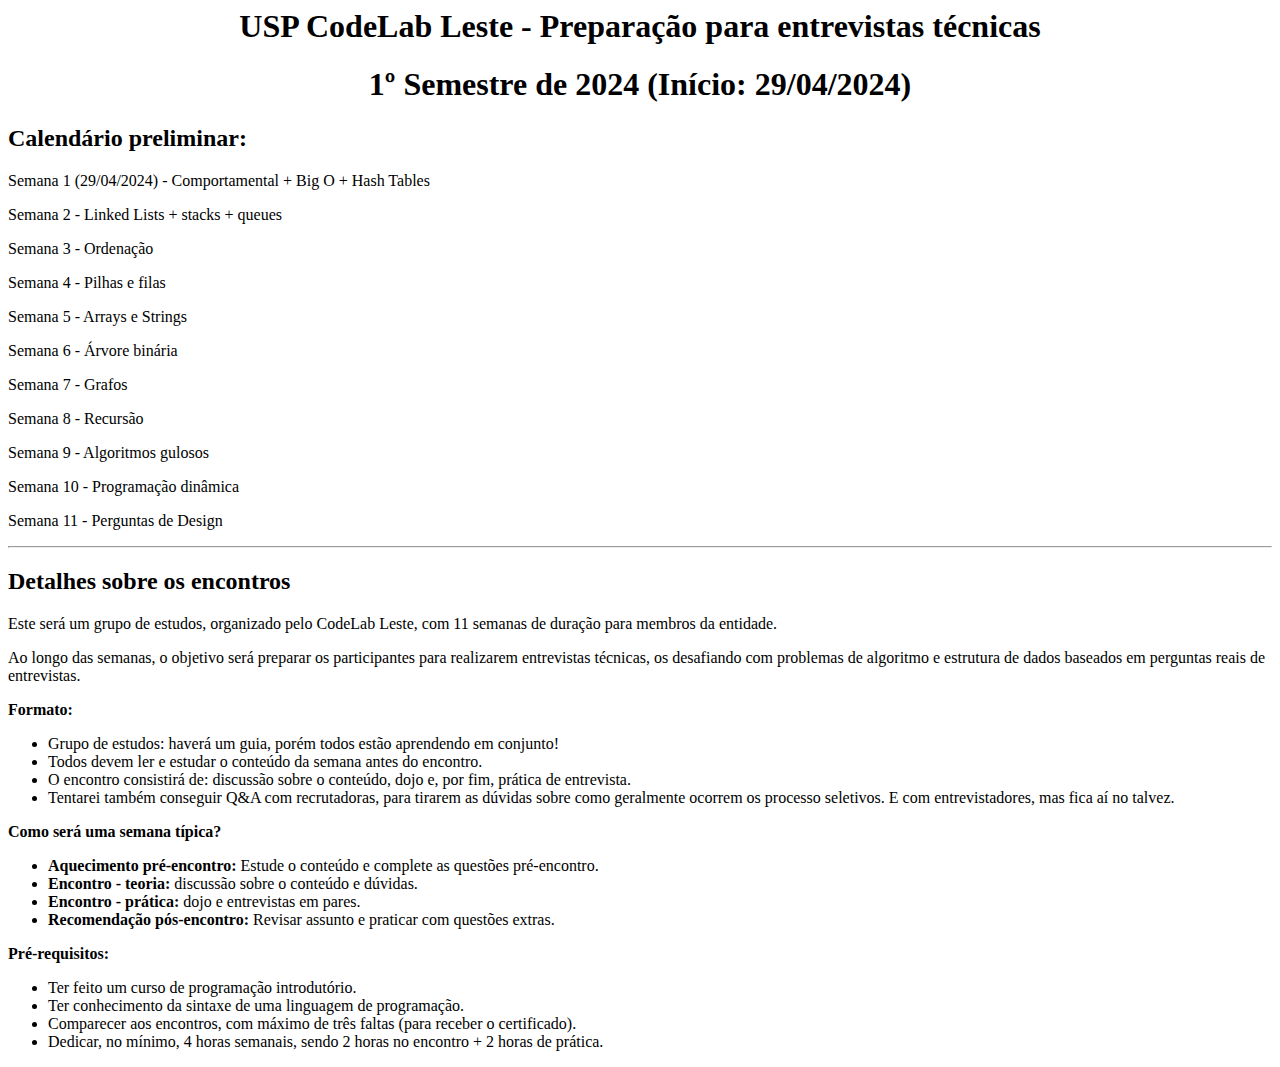
==== codelab/preptech/index.html @ ac26efd6 "minor change to include date" ====
<html>
    <head><meta http-equiv="Content-Type" content="text/html; charset=UTF8"><title>USP CodeLab Leste - Preparação para entrevistas técnicas</title></head>
    <body>
        <center>
            <h1>USP CodeLab Leste - Preparação para entrevistas técnicas</h1>
            <h1>1º Semestre de 2024 (Início: 29/04/2024)</h1>
        </center>
        <h2>Calendário preliminar:</h2>
        <p>Semana 1 (29/04/2024) - Comportamental + Big O + Hash Tables</p>
        <p>Semana 2 - Linked Lists  + stacks + queues</p>
        <p>Semana 3 - Ordenação</p>
        <p>Semana 4 - Pilhas e filas</p>
        <p>Semana 5 - Arrays e Strings</p>
        <p>Semana 6 - Árvore binária</p>
        <p>Semana 7 - Grafos</p>
        <p>Semana 8 - Recursão</p>
        <p>Semana 9 - Algoritmos gulosos</p>
        <p>Semana 10 - Programação dinâmica</p>
        <p>Semana 11 - Perguntas de Design</p>
       <hr>
        <h2>Detalhes sobre os encontros</h2>
        <p>Este será um grupo de estudos, organizado pelo CodeLab Leste, com 11 semanas de duração para membros da entidade.</p>
        <p>Ao longo das semanas, o objetivo será preparar os participantes para realizarem entrevistas técnicas, os desafiando com problemas de algoritmo e estrutura de dados baseados em perguntas reais de entrevistas.</p>
        
        <p><b>Formato:</b></p>
        <ul>
            <li>Grupo de estudos: haverá um guia, porém todos estão aprendendo em conjunto!</li>
            <li>Todos devem ler e estudar o conteúdo da semana antes do encontro.</li>
            <li>O encontro consistirá de: discussão sobre o conteúdo, dojo e, por fim, prática de entrevista.</li>
            <li>Tentarei também conseguir Q&A com recrutadoras, para tirarem as dúvidas sobre como geralmente ocorrem os processo seletivos. E com entrevistadores, mas fica aí no talvez.</li>
        </ul>

        <p><b>Como será uma semana típica?</b></p>
        <ul>
            <li><b>Aquecimento pré-encontro:</b> Estude o conteúdo e complete as questões pré-encontro.</li>
            <li><b>Encontro - teoria:</b> discussão sobre o conteúdo e dúvidas.</li>
            <li><b>Encontro - prática:</b> dojo e entrevistas em pares.</li>
            <li><b>Recomendação pós-encontro:</b> Revisar assunto e praticar com questões extras.</li>
        </ul>

        <p><b>Pré-requisitos:</b></p>
        <ul>
            <li>Ter feito um curso de programação introdutório.</li>
            <li>Ter conhecimento da sintaxe de uma linguagem de programação.</li>
            <li>Comparecer aos encontros, com máximo de três faltas (para receber o certificado).</li>
            <li>Dedicar, no mínimo, 4 horas semanais, sendo 2 horas no encontro + 2 horas de prática.</li>
        </ul>
    </body>
</html>
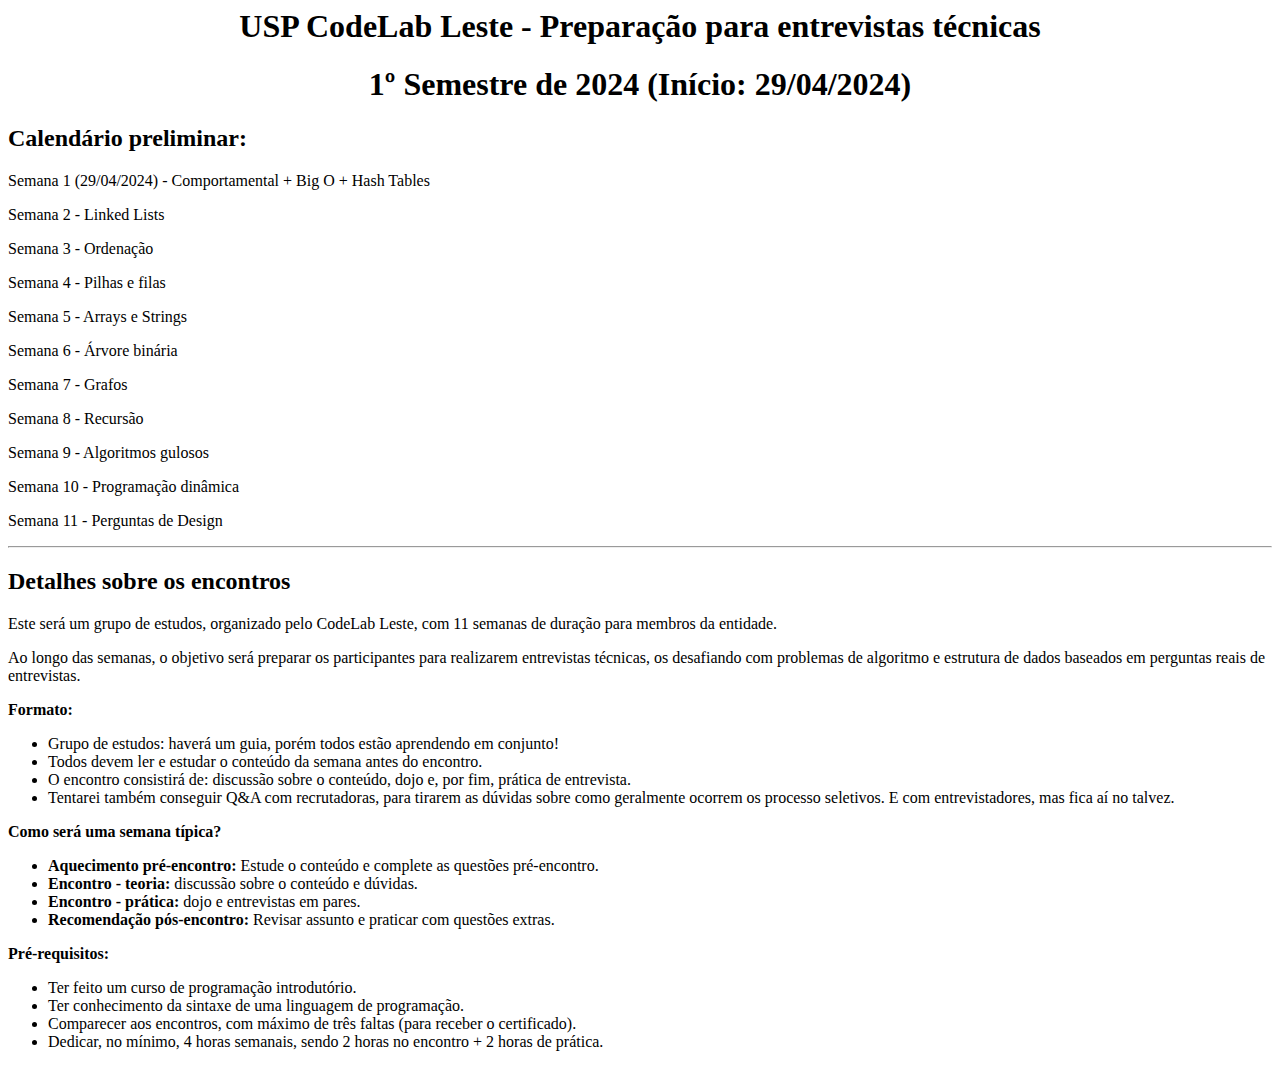
==== commit afcbde30: "Atualizar o index.html" ====
--- a/codelab/preptech/index.html
+++ b/codelab/preptech/index.html
@@ -7,7 +7,7 @@
         </center>
         <h2>Calendário preliminar:</h2>
         <p>Semana 1 (29/04/2024) - Comportamental + Big O + Hash Tables</p>
-        <p>Semana 2 - Linked Lists  + stacks + queues</p>
+        <p>Semana 2 - Linked Lists</p>
         <p>Semana 3 - Ordenação</p>
         <p>Semana 4 - Pilhas e filas</p>
         <p>Semana 5 - Arrays e Strings</p>
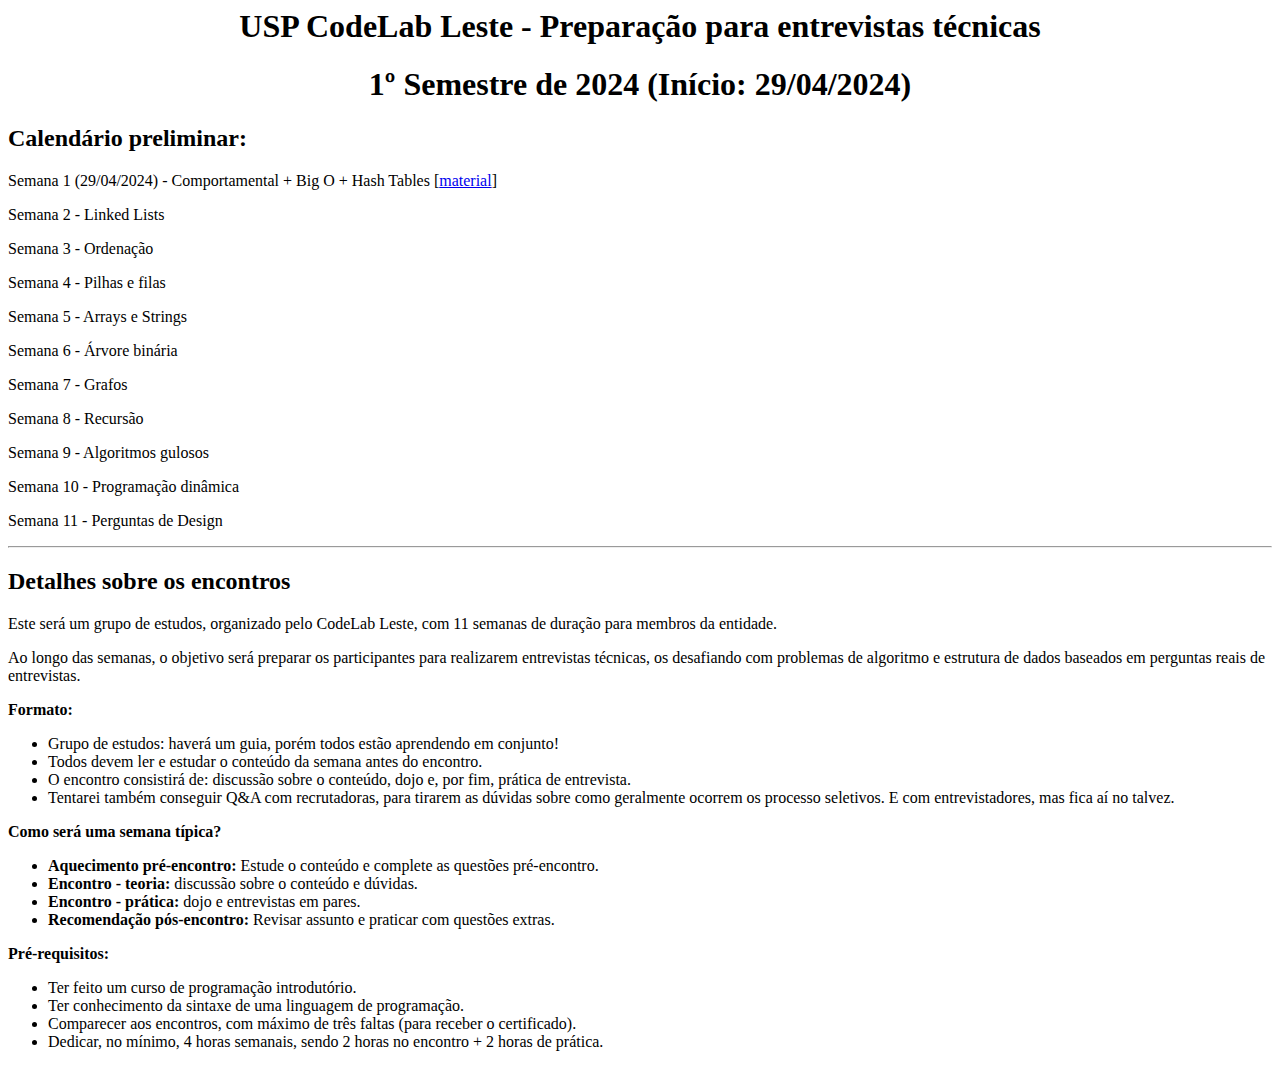
==== commit e9a7eb16: "link index with the week1" ====
--- a/codelab/preptech/index.html
+++ b/codelab/preptech/index.html
@@ -6,7 +6,7 @@
             <h1>1º Semestre de 2024 (Início: 29/04/2024)</h1>
         </center>
         <h2>Calendário preliminar:</h2>
-        <p>Semana 1 (29/04/2024) - Comportamental + Big O + Hash Tables</p>
+        <p>Semana 1 (29/04/2024) - Comportamental + Big O + Hash Tables [<a href="semana1.html">material</a>]</p>
         <p>Semana 2 - Linked Lists</p>
         <p>Semana 3 - Ordenação</p>
         <p>Semana 4 - Pilhas e filas</p>
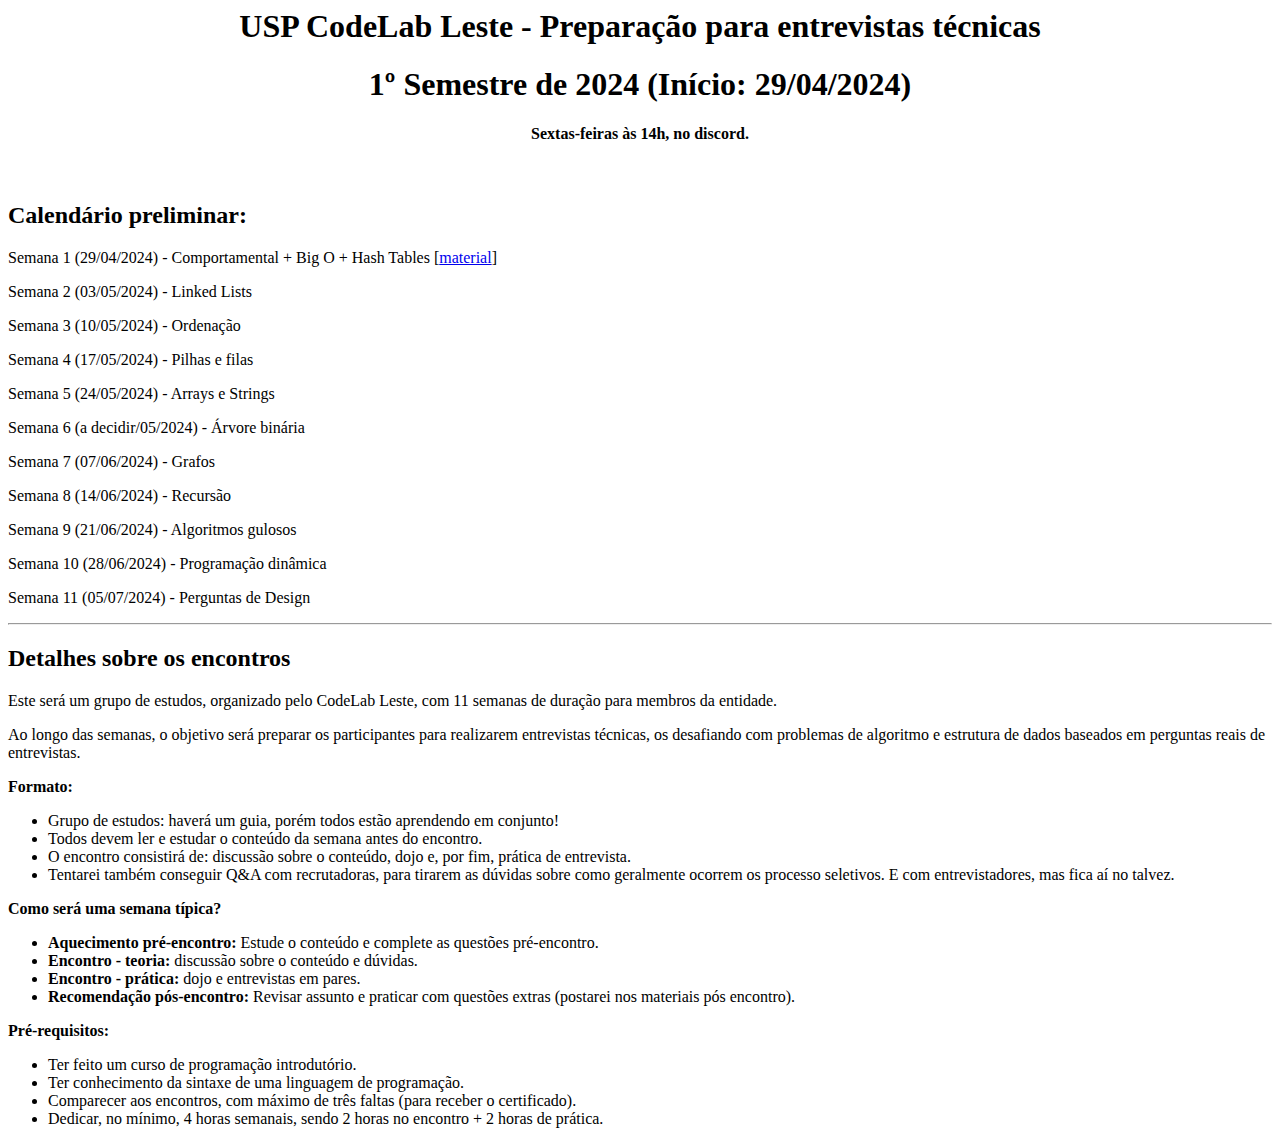
==== commit f2f0d4d6: "adding dates for the meetings" ====
--- a/codelab/preptech/index.html
+++ b/codelab/preptech/index.html
@@ -4,19 +4,21 @@
         <center>
             <h1>USP CodeLab Leste - Preparação para entrevistas técnicas</h1>
             <h1>1º Semestre de 2024 (Início: 29/04/2024)</h1>
+            <h4>Sextas-feiras às 14h, no discord.</h4>
         </center>
+        <br>
         <h2>Calendário preliminar:</h2>
         <p>Semana 1 (29/04/2024) - Comportamental + Big O + Hash Tables [<a href="semana1.html">material</a>]</p>
-        <p>Semana 2 - Linked Lists</p>
-        <p>Semana 3 - Ordenação</p>
-        <p>Semana 4 - Pilhas e filas</p>
-        <p>Semana 5 - Arrays e Strings</p>
-        <p>Semana 6 - Árvore binária</p>
-        <p>Semana 7 - Grafos</p>
-        <p>Semana 8 - Recursão</p>
-        <p>Semana 9 - Algoritmos gulosos</p>
-        <p>Semana 10 - Programação dinâmica</p>
-        <p>Semana 11 - Perguntas de Design</p>
+        <p>Semana 2 (03/05/2024) - Linked Lists</p>
+        <p>Semana 3 (10/05/2024) - Ordenação</p>
+        <p>Semana 4 (17/05/2024) - Pilhas e filas</p>
+        <p>Semana 5 (24/05/2024) - Arrays e Strings</p>
+        <p>Semana 6 (a decidir/05/2024) - Árvore binária</p>
+        <p>Semana 7 (07/06/2024) - Grafos</p>
+        <p>Semana 8 (14/06/2024) - Recursão</p>
+        <p>Semana 9 (21/06/2024) - Algoritmos gulosos</p>
+        <p>Semana 10 (28/06/2024) - Programação dinâmica</p>
+        <p>Semana 11 (05/07/2024) - Perguntas de Design</p>
        <hr>
         <h2>Detalhes sobre os encontros</h2>
         <p>Este será um grupo de estudos, organizado pelo CodeLab Leste, com 11 semanas de duração para membros da entidade.</p>
@@ -35,7 +37,7 @@
             <li><b>Aquecimento pré-encontro:</b> Estude o conteúdo e complete as questões pré-encontro.</li>
             <li><b>Encontro - teoria:</b> discussão sobre o conteúdo e dúvidas.</li>
             <li><b>Encontro - prática:</b> dojo e entrevistas em pares.</li>
-            <li><b>Recomendação pós-encontro:</b> Revisar assunto e praticar com questões extras.</li>
+            <li><b>Recomendação pós-encontro:</b> Revisar assunto e praticar com questões extras (postarei nos materiais pós encontro).</li>
         </ul>
 
         <p><b>Pré-requisitos:</b></p>
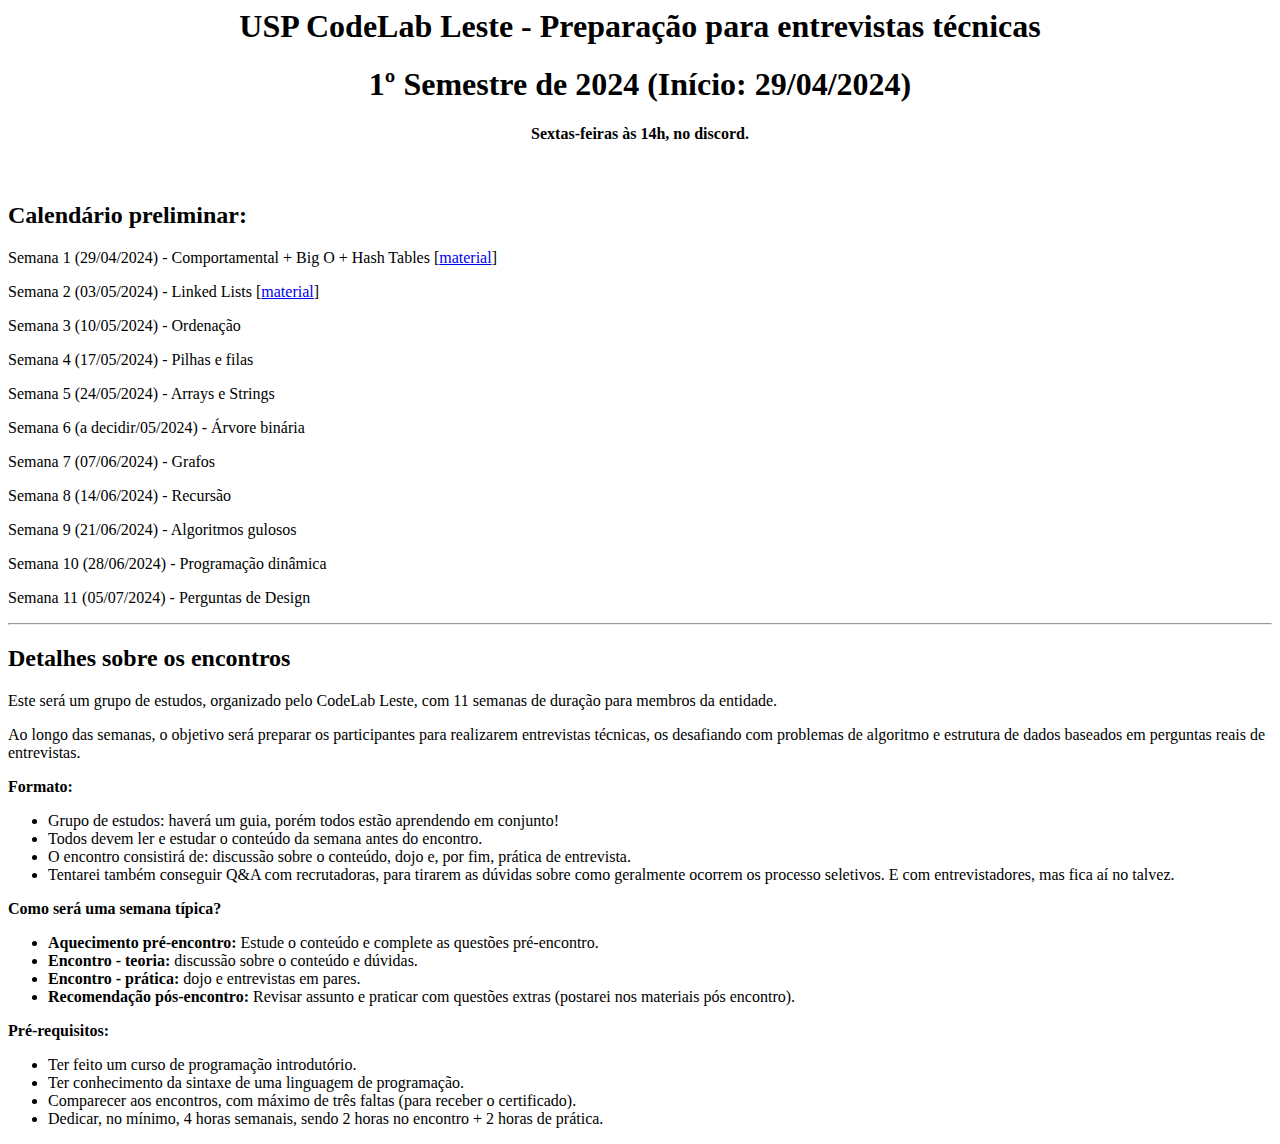
==== commit cf5ae5dd: "update with week 2 initial material" ====
--- a/codelab/preptech/index.html
+++ b/codelab/preptech/index.html
@@ -9,7 +9,7 @@
         <br>
         <h2>Calendário preliminar:</h2>
         <p>Semana 1 (29/04/2024) - Comportamental + Big O + Hash Tables [<a href="semana1.html">material</a>]</p>
-        <p>Semana 2 (03/05/2024) - Linked Lists</p>
+        <p>Semana 2 (03/05/2024) - Linked Lists [<a href="semana2.html">material</a>]</p>
         <p>Semana 3 (10/05/2024) - Ordenação</p>
         <p>Semana 4 (17/05/2024) - Pilhas e filas</p>
         <p>Semana 5 (24/05/2024) - Arrays e Strings</p>
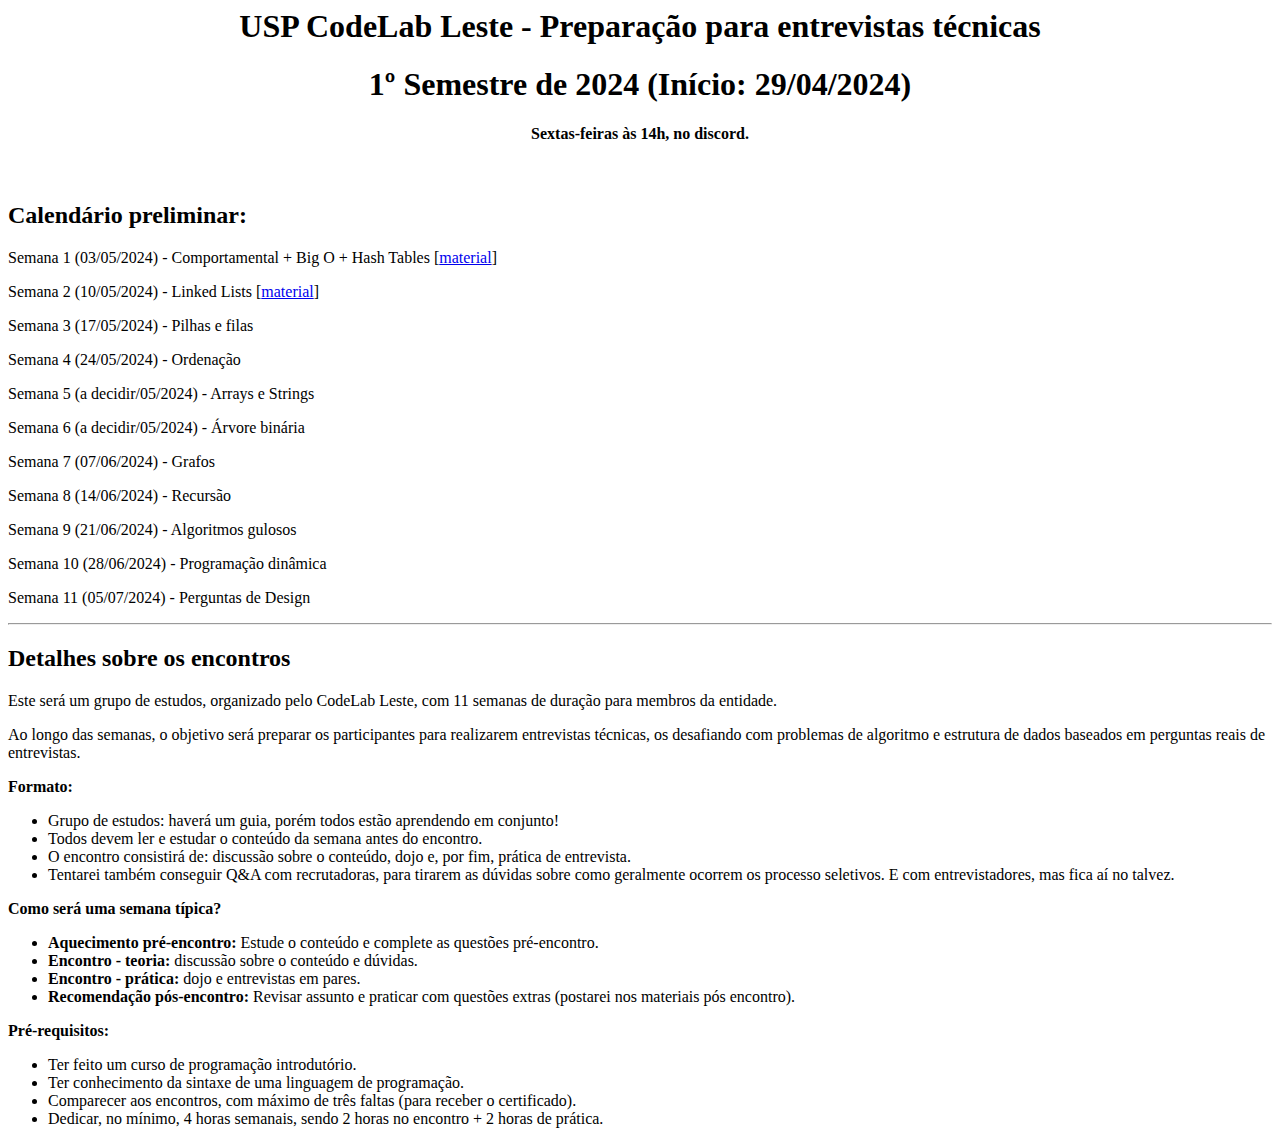
==== commit 1d41bcb4: "update expected calendar" ====
--- a/codelab/preptech/index.html
+++ b/codelab/preptech/index.html
@@ -8,11 +8,11 @@
         </center>
         <br>
         <h2>Calendário preliminar:</h2>
-        <p>Semana 1 (29/04/2024) - Comportamental + Big O + Hash Tables [<a href="semana1.html">material</a>]</p>
-        <p>Semana 2 (03/05/2024) - Linked Lists [<a href="semana2.html">material</a>]</p>
-        <p>Semana 3 (10/05/2024) - Ordenação</p>
-        <p>Semana 4 (17/05/2024) - Pilhas e filas</p>
-        <p>Semana 5 (24/05/2024) - Arrays e Strings</p>
+        <p>Semana 1 (03/05/2024) - Comportamental + Big O + Hash Tables [<a href="semana1.html">material</a>]</p>
+        <p>Semana 2 (10/05/2024) - Linked Lists [<a href="semana2.html">material</a>]</p>
+        <p>Semana 3 (17/05/2024) - Pilhas e filas</p>
+        <p>Semana 4 (24/05/2024) - Ordenação</p>
+        <p>Semana 5 (a decidir/05/2024) - Arrays e Strings</p>
         <p>Semana 6 (a decidir/05/2024) - Árvore binária</p>
         <p>Semana 7 (07/06/2024) - Grafos</p>
         <p>Semana 8 (14/06/2024) - Recursão</p>
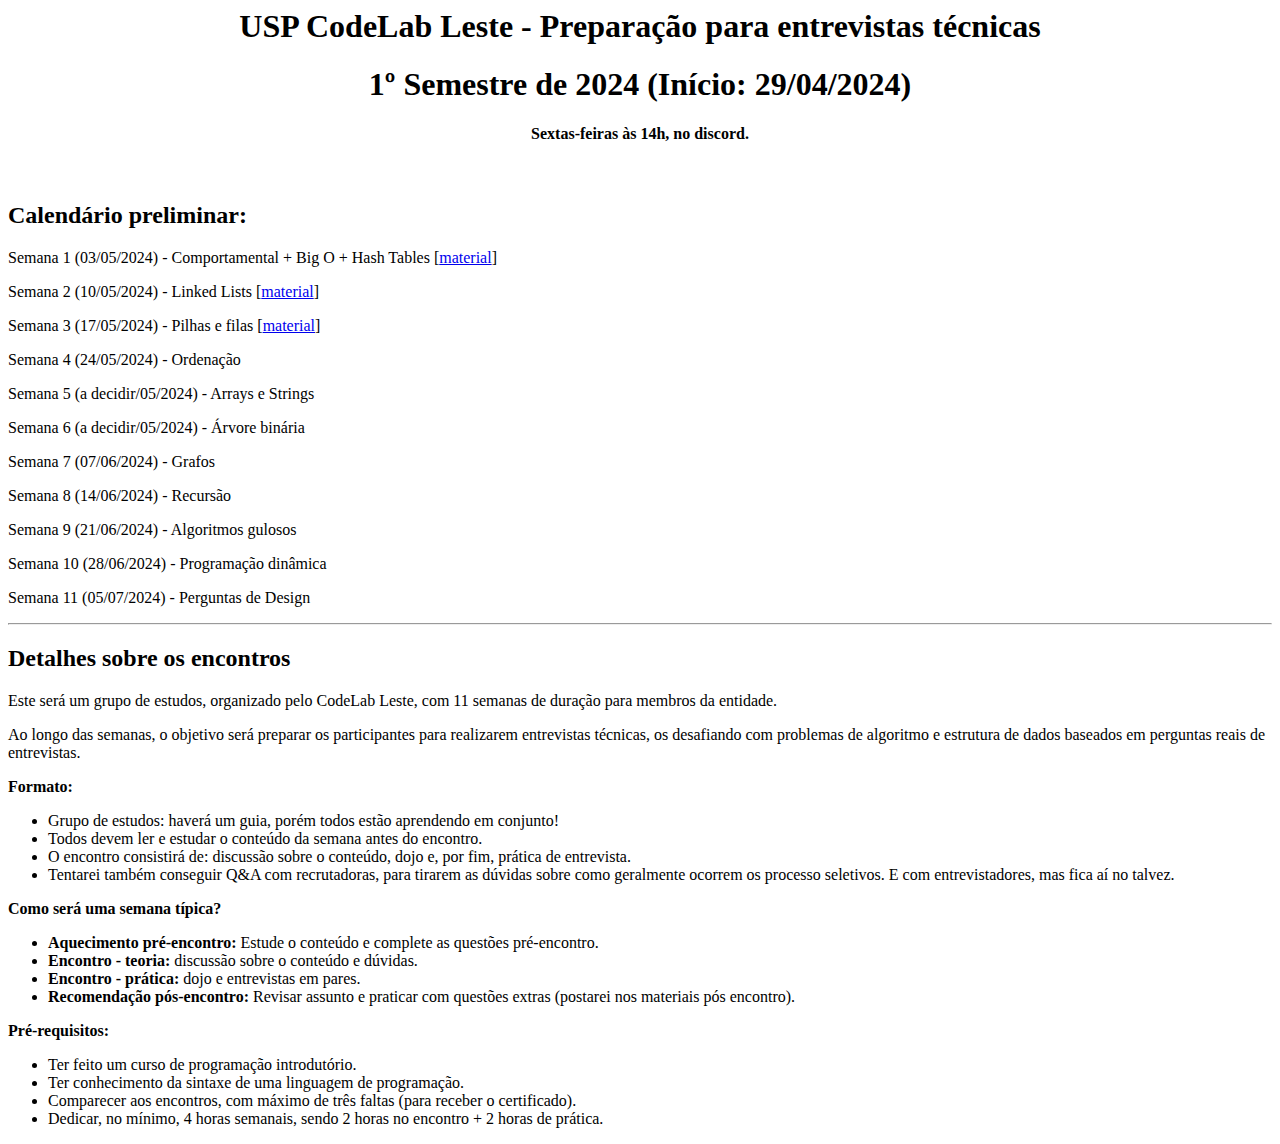
==== commit e7a884fe: "Add week3 pre meeting material" ====
--- a/codelab/preptech/index.html
+++ b/codelab/preptech/index.html
@@ -10,7 +10,7 @@
         <h2>Calendário preliminar:</h2>
         <p>Semana 1 (03/05/2024) - Comportamental + Big O + Hash Tables [<a href="semana1.html">material</a>]</p>
         <p>Semana 2 (10/05/2024) - Linked Lists [<a href="semana2.html">material</a>]</p>
-        <p>Semana 3 (17/05/2024) - Pilhas e filas</p>
+        <p>Semana 3 (17/05/2024) - Pilhas e filas [<a href="semana3.html">material</a>]</p>
         <p>Semana 4 (24/05/2024) - Ordenação</p>
         <p>Semana 5 (a decidir/05/2024) - Arrays e Strings</p>
         <p>Semana 6 (a decidir/05/2024) - Árvore binária</p>
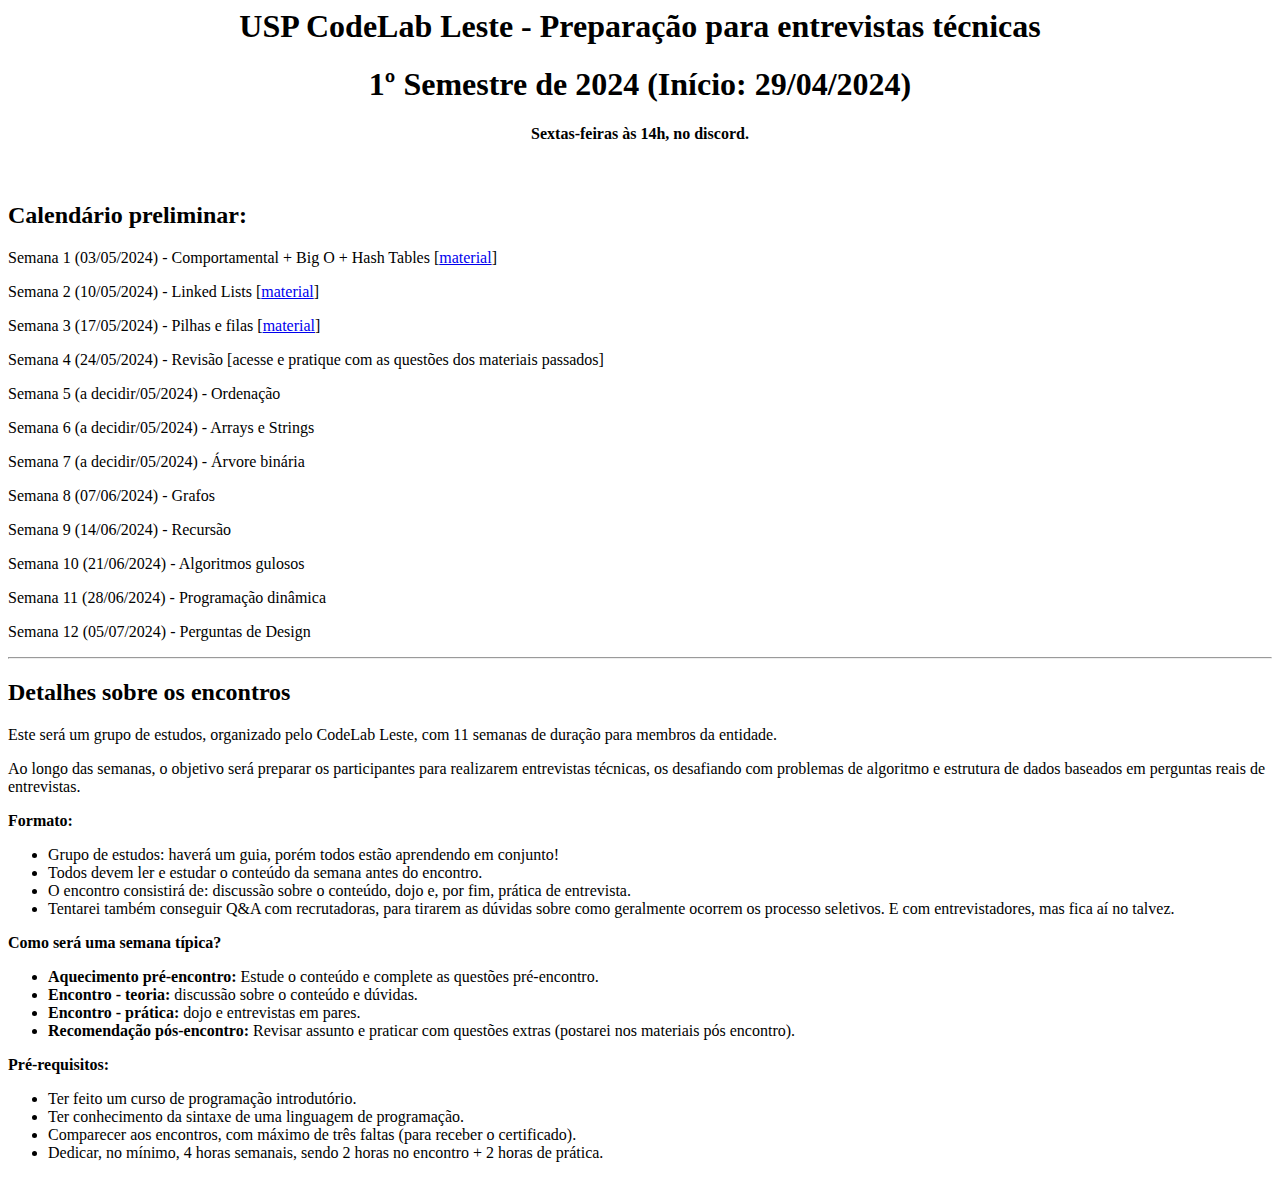
==== commit f75bd311: "update index to include review week" ====
--- a/codelab/preptech/index.html
+++ b/codelab/preptech/index.html
@@ -11,14 +11,15 @@
         <p>Semana 1 (03/05/2024) - Comportamental + Big O + Hash Tables [<a href="semana1.html">material</a>]</p>
         <p>Semana 2 (10/05/2024) - Linked Lists [<a href="semana2.html">material</a>]</p>
         <p>Semana 3 (17/05/2024) - Pilhas e filas [<a href="semana3.html">material</a>]</p>
-        <p>Semana 4 (24/05/2024) - Ordenação</p>
-        <p>Semana 5 (a decidir/05/2024) - Arrays e Strings</p>
-        <p>Semana 6 (a decidir/05/2024) - Árvore binária</p>
-        <p>Semana 7 (07/06/2024) - Grafos</p>
-        <p>Semana 8 (14/06/2024) - Recursão</p>
-        <p>Semana 9 (21/06/2024) - Algoritmos gulosos</p>
-        <p>Semana 10 (28/06/2024) - Programação dinâmica</p>
-        <p>Semana 11 (05/07/2024) - Perguntas de Design</p>
+        <p>Semana 4 (24/05/2024) - Revisão [acesse e pratique com as questões dos materiais passados]</p>
+        <p>Semana 5 (a decidir/05/2024) - Ordenação</p>
+        <p>Semana 6 (a decidir/05/2024) - Arrays e Strings</p>
+        <p>Semana 7 (a decidir/05/2024) - Árvore binária</p>
+        <p>Semana 8 (07/06/2024) - Grafos</p>
+        <p>Semana 9 (14/06/2024) - Recursão</p>
+        <p>Semana 10 (21/06/2024) - Algoritmos gulosos</p>
+        <p>Semana 11 (28/06/2024) - Programação dinâmica</p>
+        <p>Semana 12 (05/07/2024) - Perguntas de Design</p>
        <hr>
         <h2>Detalhes sobre os encontros</h2>
         <p>Este será um grupo de estudos, organizado pelo CodeLab Leste, com 11 semanas de duração para membros da entidade.</p>
